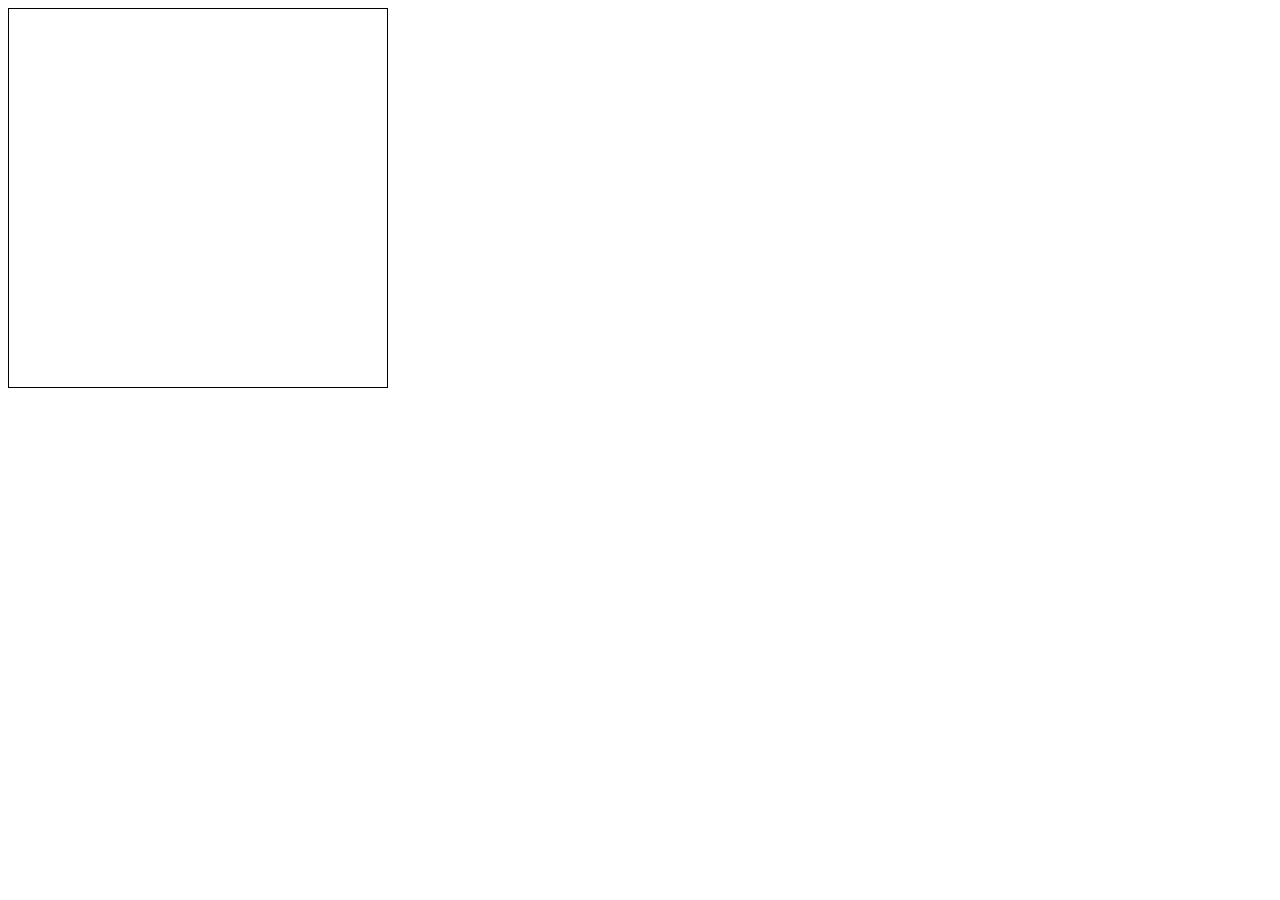
==== minesweeper/index.html @ 17ccbedf "README.md を追加" ====
<!DOCTYPE html>
<html lang="en">
  <head>
    <meta charset="UTF-8" />
    <meta http-equiv="X-UA-Compatible" content="IE=edge" />
    <meta name="viewport" content="width=device-width, initial-scale=1.0" />
    <title>Document</title>
    <link rel="stylesheet" href="./style.css" />
    <script
      src="https://cdnjs.cloudflare.com/ajax/libs/lodash.js/4.17.21/lodash.min.js"
      integrity="sha512-WFN04846sdKMIP5LKNphMaWzU7YpMyCU245etK3g/2ARYbPK9Ub18eG+ljU96qKRCWh+quCY7yefSmlkQw1ANQ=="
      crossorigin="anonymous"
      referrerpolicy="no-referrer"
    ></script>
  </head>
  <body>
    <div class="board"></div>
    <script src="./main.js"></script>
  </body>
</html>
---- minesweeper/style.css ----
.board {
  width: calc(42px * 9);
  height: calc(42px * 9);

  border-style: solid;
  border-width: 1px;
  border-color: black;
}

.col {
  display: flex;
}

.square {
  width: 40px;
  height: 40px;

  border-style: solid;
  border-width: 1px;
  border-color: black;

  display: flex;
  justify-content: center;
  align-items: center;

  cursor: pointer;
}

.bomb {
}

.danger {
}

.hidden {
  /* font-size: 0; */
}
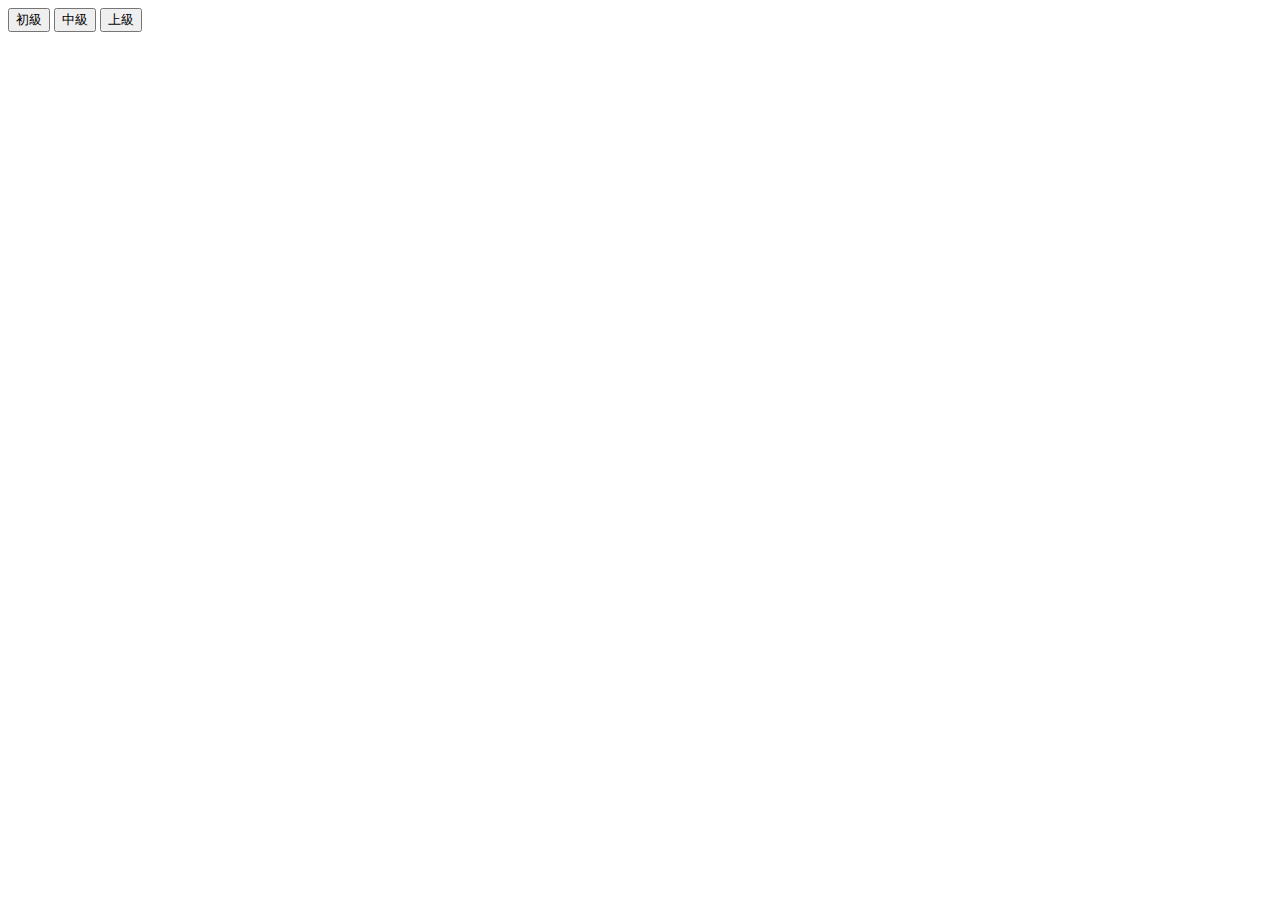
==== commit 4310954a: "時間を測れるように & レベルを選択できるように" ====
--- a/minesweeper/index.html
+++ b/minesweeper/index.html
@@ -12,9 +12,32 @@
       crossorigin="anonymous"
       referrerpolicy="no-referrer"
     ></script>
+
+    <script src="https://cdnjs.cloudflare.com/ajax/libs/jquery/3.3.1/jquery.min.js"></script>
+
+    <script src="https://cdnjs.cloudflare.com/ajax/libs/jquery-contextmenu/2.7.1/jquery.contextMenu.min.js"></script>
+    <script src="https://cdnjs.cloudflare.com/ajax/libs/jquery-contextmenu/2.7.1/jquery.ui.position.js"></script>
+    <link
+      rel="stylesheet"
+      href="https://cdnjs.cloudflare.com/ajax/libs/jquery-contextmenu/2.7.1/jquery.contextMenu.min.css"
+    />
+
+    <script src="https://cdnjs.cloudflare.com/ajax/libs/jquery-modal/0.9.1/jquery.modal.min.js"></script>
+    <link
+      rel="stylesheet"
+      href="https://cdnjs.cloudflare.com/ajax/libs/jquery-modal/0.9.1/jquery.modal.min.css"
+    />
   </head>
   <body>
-    <div class="board"></div>
+    <div id="select-level-buttons">
+      <button id="beginner">初級</button>
+      <button id="intermediate">中級</button>
+      <button id="advanced">上級</button>
+    </div>
+    <div id="game-board" class="hidden">
+      <div id="board"></div>
+      <div>Time : <span id="timer">0 s</span></div>
+    </div>
     <script src="./main.js"></script>
   </body>
 </html>
--- a/minesweeper/style.css
+++ b/minesweeper/style.css
@@ -1,13 +1,13 @@
-.board {
-  width: calc(42px * 9);
+#board {
+  /* width: calc(42px * 9);
   height: calc(42px * 9);
 
   border-style: solid;
   border-width: 1px;
-  border-color: black;
+  border-color: black; */
 }
 
-.col {
+.column {
   display: flex;
 }
 
@@ -22,8 +22,6 @@
   display: flex;
   justify-content: center;
   align-items: center;
-
-  cursor: pointer;
 }
 
 .bomb {
@@ -33,5 +31,15 @@
 }
 
 .hidden {
-  /* font-size: 0; */
+  font-size: 0;
+  cursor: pointer;
 }
+
+.open {
+  background-color: lightgray;
+}
+
+.flag::before {
+  content: "🚩";
+  font-size: 2rem;
+}
